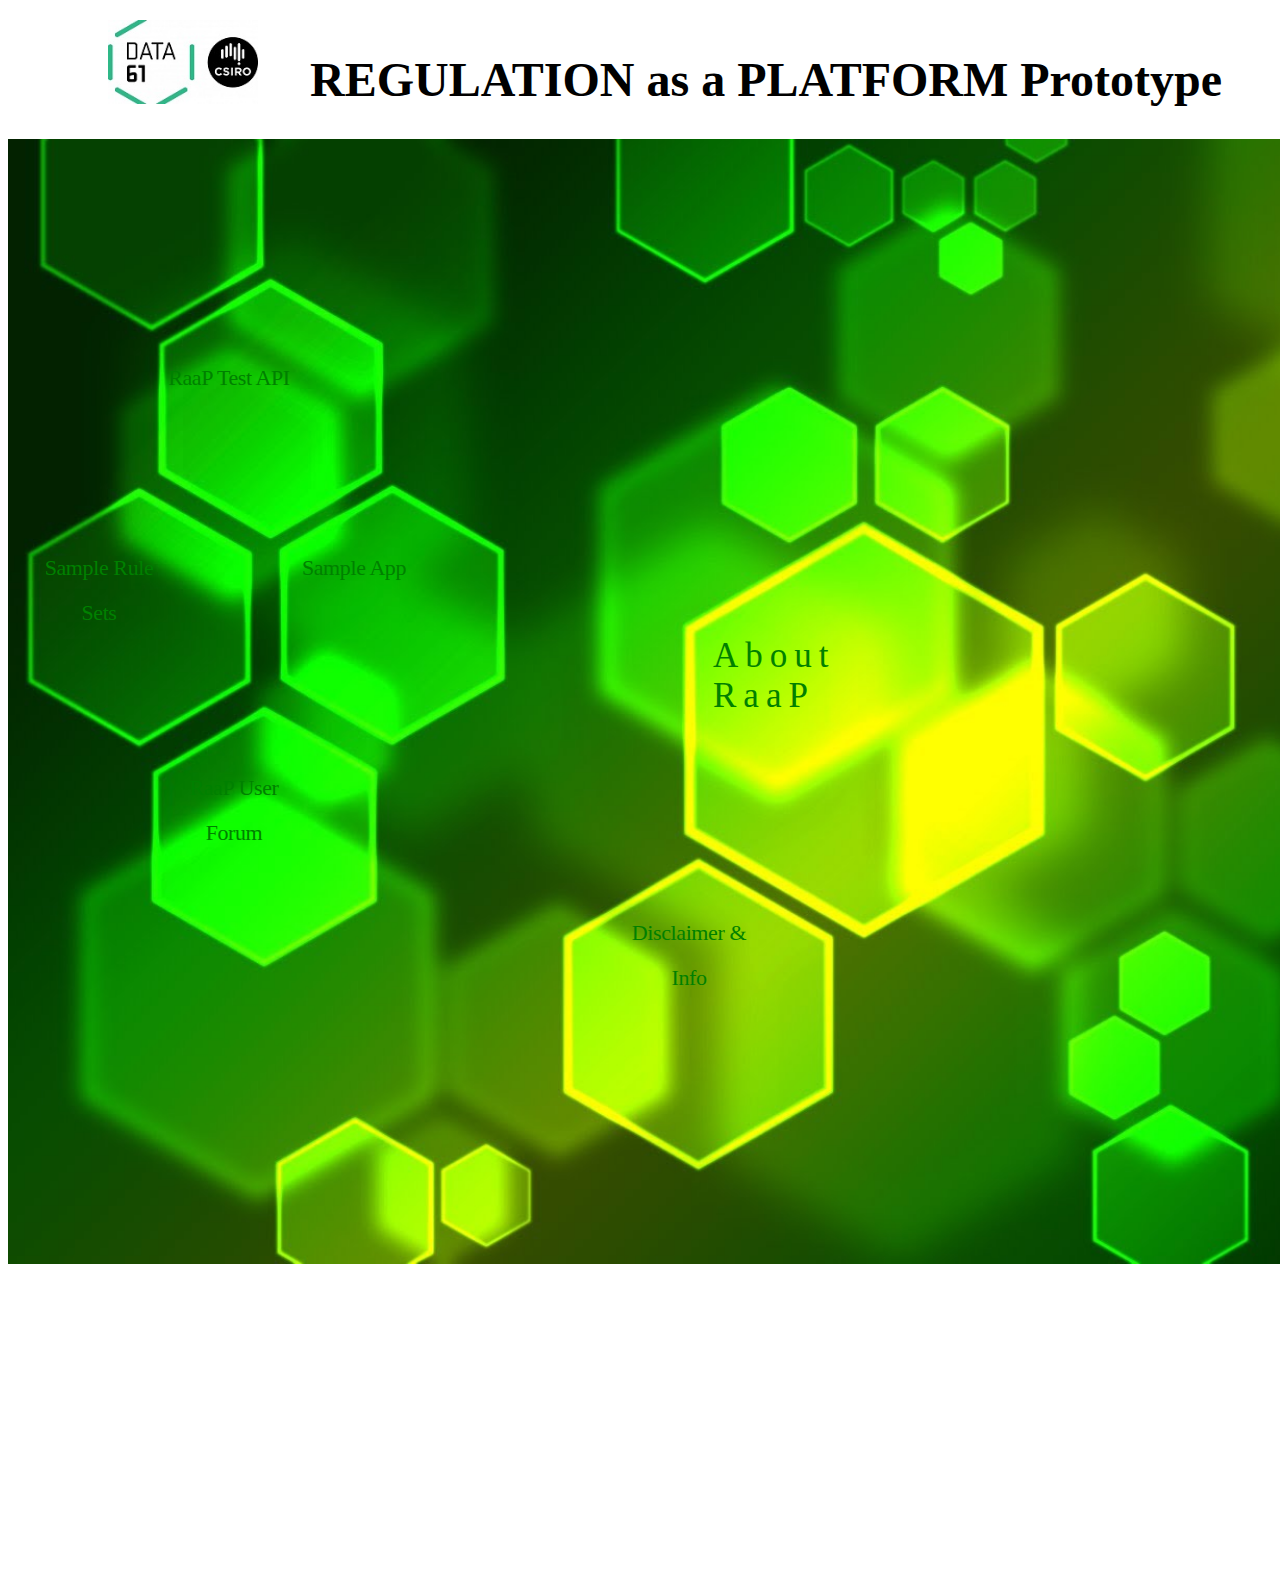
==== index.html @ e1694263 "Add files via upload" ====
<!DOCTYPE html>
<html lang="en">
<head>
<meta name="viewport" content="width=device-width, initial-scale=1.0" />
<body>

<header>
<div id="header">
<h1>  REGULATION as a PLATFORM Prototype </h1>
</div>

<div id="logo">
<img src="data61csiroonwhitergb.jpg" width= 150px alt=""/>

</div>
</header>


<link rel="stylesheet" type="text/css" href="dcsiro.css" />

<div class="image">
<img src="homepageimage.png" width= 2000px alt="d61"/>

<h2><a href="https://digital-legislation.net/" target="_blank"><span>About RaaP</span>
</a></h2>


</div>

	</div>		
</div>
	

<div id="hx">
<center> <a href="https://www.data61.csiro.au/" target="_blank" ><center> Data61 </center></p> 
</div>

<div id="DisC">
<center> <a href="dpage.html" ><center> Disclaimer & Info </center></p> 
</div>

<div id="hxagon">
<center> <a href="https://www.data61.csiro.au/en/Our-expertise/Expertise-Engineering-and-UX-design/National-Map" target="_blank" ><center>  RaaP Test API </center></p> 
</div>


</body>


<div id="hxagon1">
<center> <a href= target="_blank" > Sample App </center></a></p> 
</div>




<div id="hxagon2">
<center> <a href="https://raap.d61.io/#!/application/rule-sets" target="_blank"> Sample Rule Sets  </center></a></p>
</div>




<div id="hxagon3">
<center> <a href="https://community.raap.d61.io/" target="_blank"> RaaP User Forum </center></a></p> 
</div>

<!--Javscript-->
 <div id='chart' style="width:600px;height:300px;"></div>
 <!--[if lt IE 9]><script src="js/excanvas.min.js"></script><![endif]-->
 

 <script src="code.js">    </script> 
 <script src="js/flotr2.min.js"></script>

</body>
 </html>
---- dcsiro.css ----
#header {
font-size: 24px;
font-color: white bold;
float: right;
padding-right: 50px;
padding-left: 20px;


}

 .image {
   position: relative; 
   width: 23%; /* for IE 6 */
   margin: 0px;
   background-color: white;

  }

#logo {
	position: relative;
	padding-left: 100px;
	margin-top: 20px;
 
}
 
h2 { 
   position: absolute; 
   font-size: 20px;
   top: 488px; 
   left: 695px; 
   width: 55%; 
    
      }


h3 { 
  position: absolute; 
   top: 300px; 
   left: 1450px; 
   width: 20%; 

}
h2 { 
   font-color: white; 
   font: 35px  Georgia, Serif; 
   letter-spacing: 0.2em;  
   background-color: none;
   padding: 10px; 
   a:link; {color: black; text-decoration: none;}  

}

h3 { 
  color: white; 
   font: 45px  Georgia, Serif; 
   letter-spacing: 0.2em;  
   background: color: black;
   padding: 0px;
}

a:link {color: green; text-decoration: none;} a:visited {color: green;} a:hover {color: gold;} a:active {color: green;} 



/*---hex Mapping--*/


#hx {
 position: absolute; 
   top: 310px; 
   left: 1525px; 
   height:4%;
   width: 10%;
   color: black; 
   font: 32px/45px Georgia, Serif; 
   letter-spacing: -0.4px;  
   text-decoration: none;
   }

#DisC {
 position: absolute; 
   top: 910px; 
   left: 625px; 
   height:4%;
   width: 10%;
   color: black; 
   font: 22px/45px Georgia, Serif; 
   letter-spacing: -0.4px;  
   text-decoration: none;
   }

#hxagon {
 position: absolute; 
   top: 355px; 
   left: 165px; 
   height:4%;
   width: 10%;
   color: black; 
   font: 22px/45px Georgia, Serif; 
   letter-spacing: -0.4px;  
   text-decoration: none;
   }



/*---hex Mapping- END-*/



/*---hex Sensitive Data--*/

#hxagon1 {
 position: absolute; 
   top: 545px; 
   left: 290px; 
   height:4%;
   width: 10%;
   color: black bold; 
   font: 22px/45px Georgia, Serif; 
   letter-spacing: -0.4px;  
 
             }



/*---hex- END-*/




#hxagon2 {
 position: absolute; 
   top: 545px; 
   left: 35px; 
   height:4%;
   letter-spacing: 9px;
   width: 10%;
   color: black; 
   font: 22px/45px Georgia, Serif; 
   letter-spacing: -0.4px;  
    
          }



/*---hex open data- END-*/


/*---Reg--*/

#hxagon3 {
 position: absolute; 
   top: 765px; 
   left: 170px; 
  height:4%;
   width: 10%;
   color: black; 
   font: 22px/45px Georgia, Serif; 
   letter-spacing: -0.4px;  
   
          }


/*---Reg- END-*/
}









/* -----------Smartphone View----------- */ 
@media only screen and (max-width : 480px)   {

   /* All  smartphone rules go inside here */

}

/* -----------Smartphone View----------- */ 
@media only screen and (max-width : 480px)   {

   #sidebar {
      display: none;
   }
   
   #content {
      width: 300px;
   }
   
   #header {
      display: none;
   }

}
/* -----------Tablet View----------- */ 
@media only screen and (max-width : 650px) and (min-width : 481px)   {

   /* All your tablet rules go inside here */

}
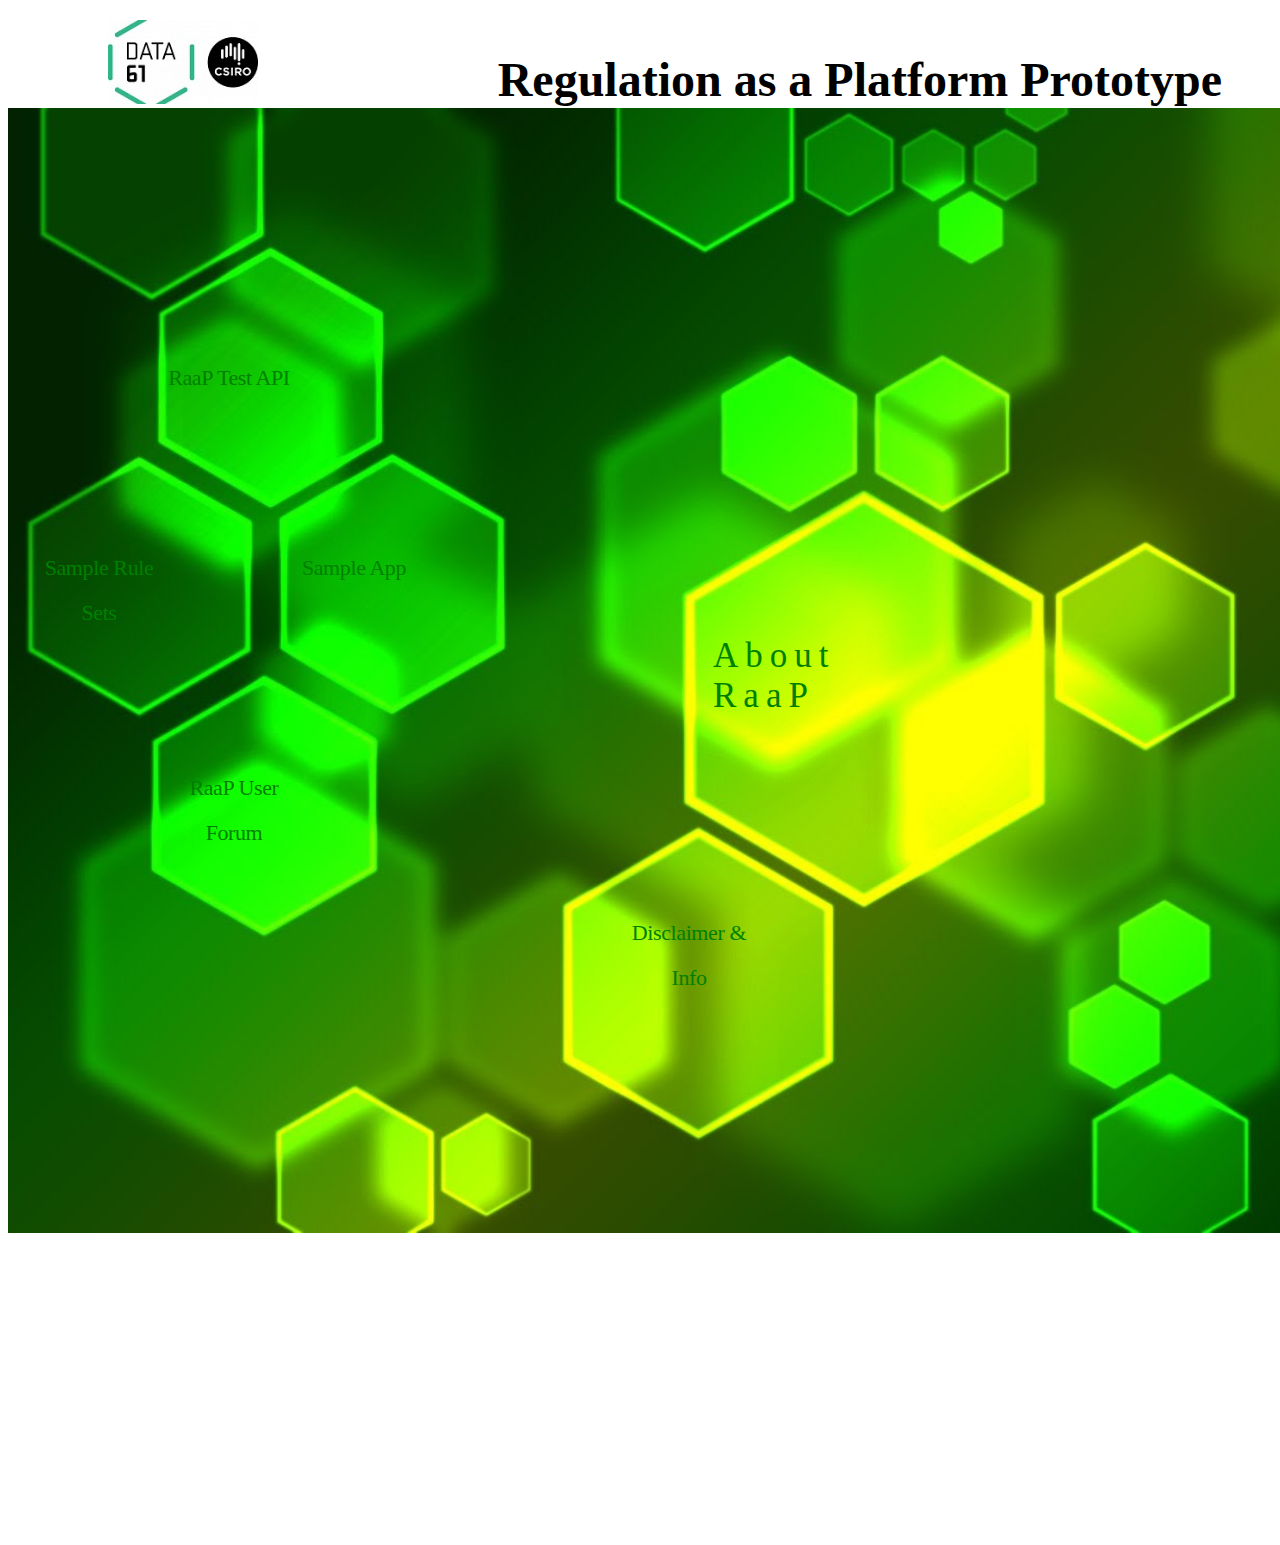
==== commit 2f194c51: "Add files via upload" ====
--- a/index.html
+++ b/index.html
@@ -6,7 +6,7 @@
 
 <header>
 <div id="header">
-<h1>  REGULATION as a PLATFORM Prototype </h1>
+<h1>   Regulation as a Platform Prototype </h1>
 </div>
 
 <div id="logo">
